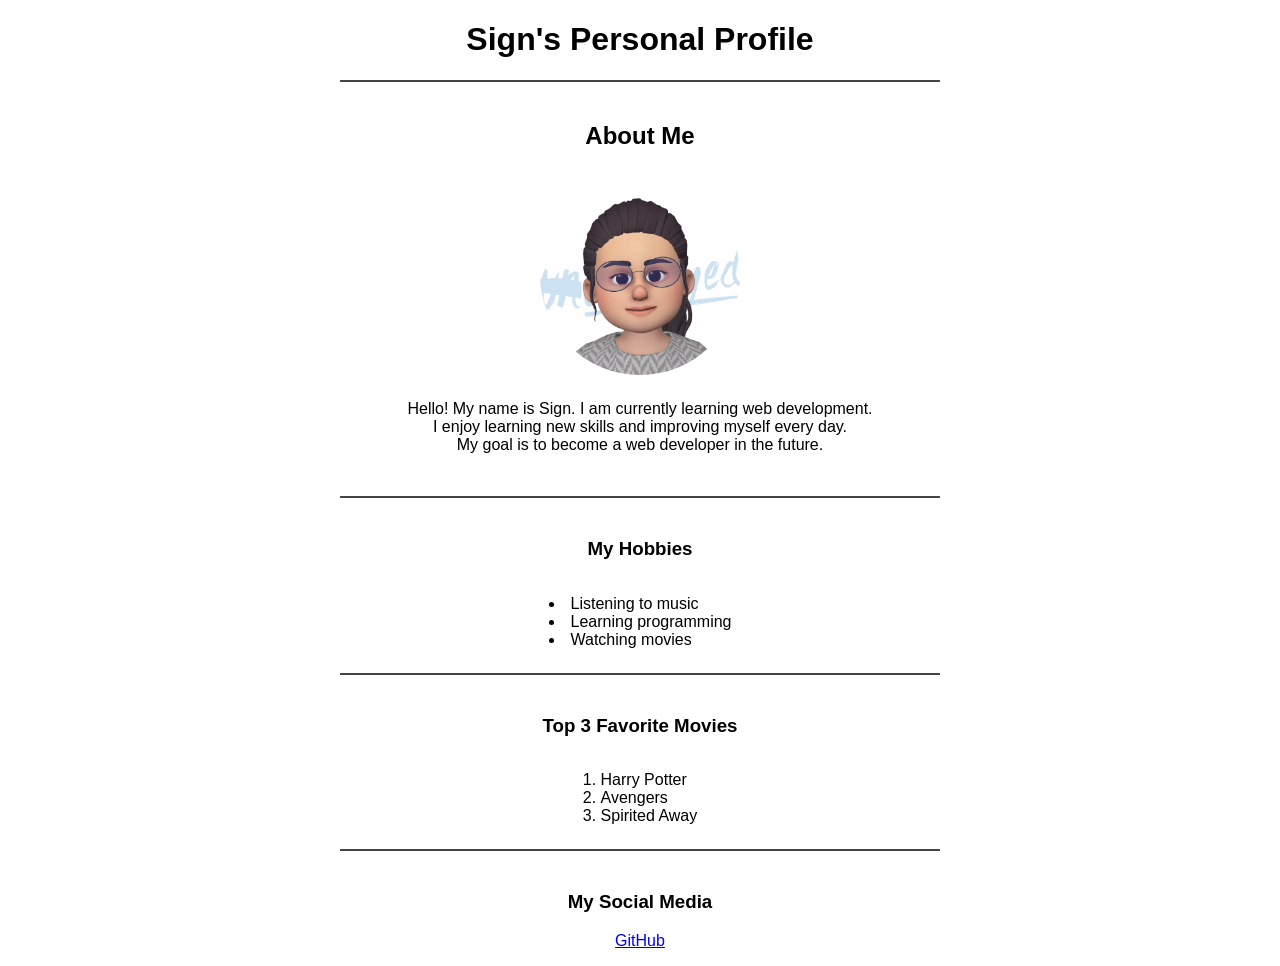
==== Html/index.html @ 76de0b57 "Add HTML personal profile project" ====
<!DOCTYPE html>
<html lang="en">
<head>
  <meta charset="UTF-8">
  <meta name="viewport" content="width=device-width, initial-scale=1.0">
  <title>My Personal Profile</title>
  <link rel="stylesheet" href="../css/style.css">
</head>

<body>
  <h1>Sign's Personal Profile</h1>
  <hr>
  <h2>About Me</h2>
<img src="images/Profile-image.png" 
     alt="Sign's profile picture" width="200"
     title="Sign's profile picture">
<p>
Hello! My name is Sign. I am currently learning web development.<br>
I enjoy learning new skills and improving myself every day.<br>
My goal is to become a web developer in the future.
</p>
<br>
<hr>
<h3>My Hobbies</h3>
<ul>
  <li>Listening to music</li>
  <li>Learning programming</li>
  <li>Watching movies</li>
</ul>
<br>
<hr>
<h3>Top 3 Favorite Movies</h3>
<ol>
  <li>Harry Potter</li>
  <li>Avengers</li>
  <li>Spirited Away</li>
</ol>
<br>
<hr>
<h3>My Social Media</h3>
<p>
<a href="https://github.com/Wathisa" target="_blank">GitHub</a>
<br>
</p>
</body>
</html>
---- css/style.css ----
body {
      text-align: center;
      width: 600px;
      margin: auto;
      font-family: Arial, Helvetica, sans-serif;
    }
    img {
      border-radius: 50%;
      border: 5px solid white;
    }
    ul,ol {
      list-style-position: inside;
      padding: 0;
      display: inline-block;
      text-align: left;
    }
    h2, h3 {
      margin-top: 40px;
    }
    hr {
      border: 1px solid #444;
    }
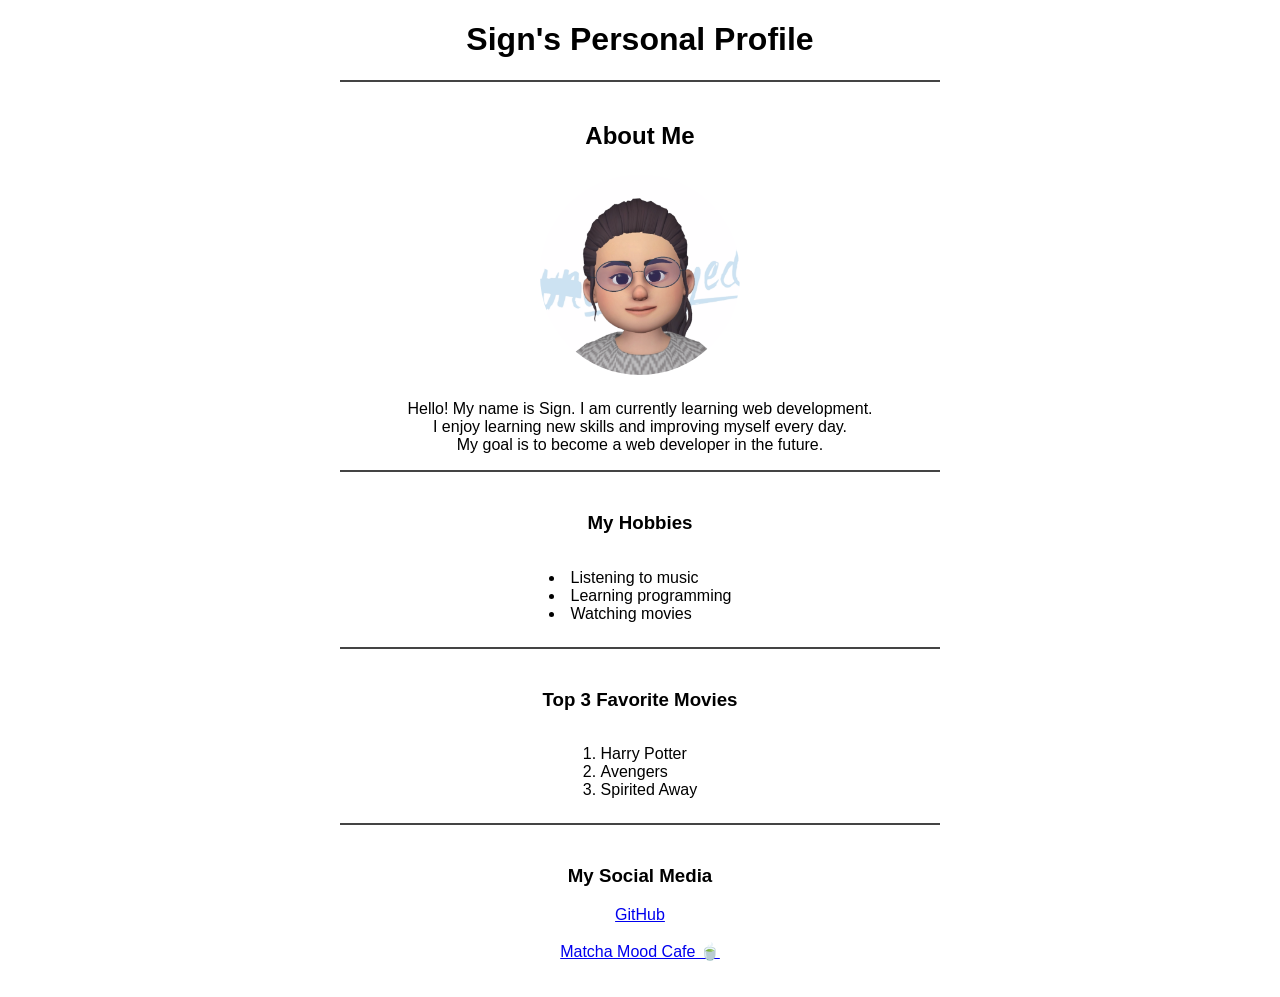
==== commit 879084aa: "add business page" ====
--- a/Html/index.html
+++ b/Html/index.html
@@ -14,33 +14,41 @@
 <img src="images/Profile-image.png" 
      alt="Sign's profile picture" width="200"
      title="Sign's profile picture">
+
 <p>
 Hello! My name is Sign. I am currently learning web development.<br>
 I enjoy learning new skills and improving myself every day.<br>
 My goal is to become a web developer in the future.
 </p>
-<br>
+
 <hr>
+
 <h3>My Hobbies</h3>
+
 <ul>
   <li>Listening to music</li>
   <li>Learning programming</li>
   <li>Watching movies</li>
 </ul>
-<br>
+
 <hr>
+
 <h3>Top 3 Favorite Movies</h3>
+
 <ol>
   <li>Harry Potter</li>
   <li>Avengers</li>
   <li>Spirited Away</li>
 </ol>
-<br>
+
 <hr>
+
 <h3>My Social Media</h3>
-<p>
+
 <a href="https://github.com/Wathisa" target="_blank">GitHub</a>
-<br>
-</p>
+<br><br>
+<a href="business.html" target="_blank">Matcha Mood Cafe 🍵</a>
+
+<br><br><br>
 </body>
 </html>
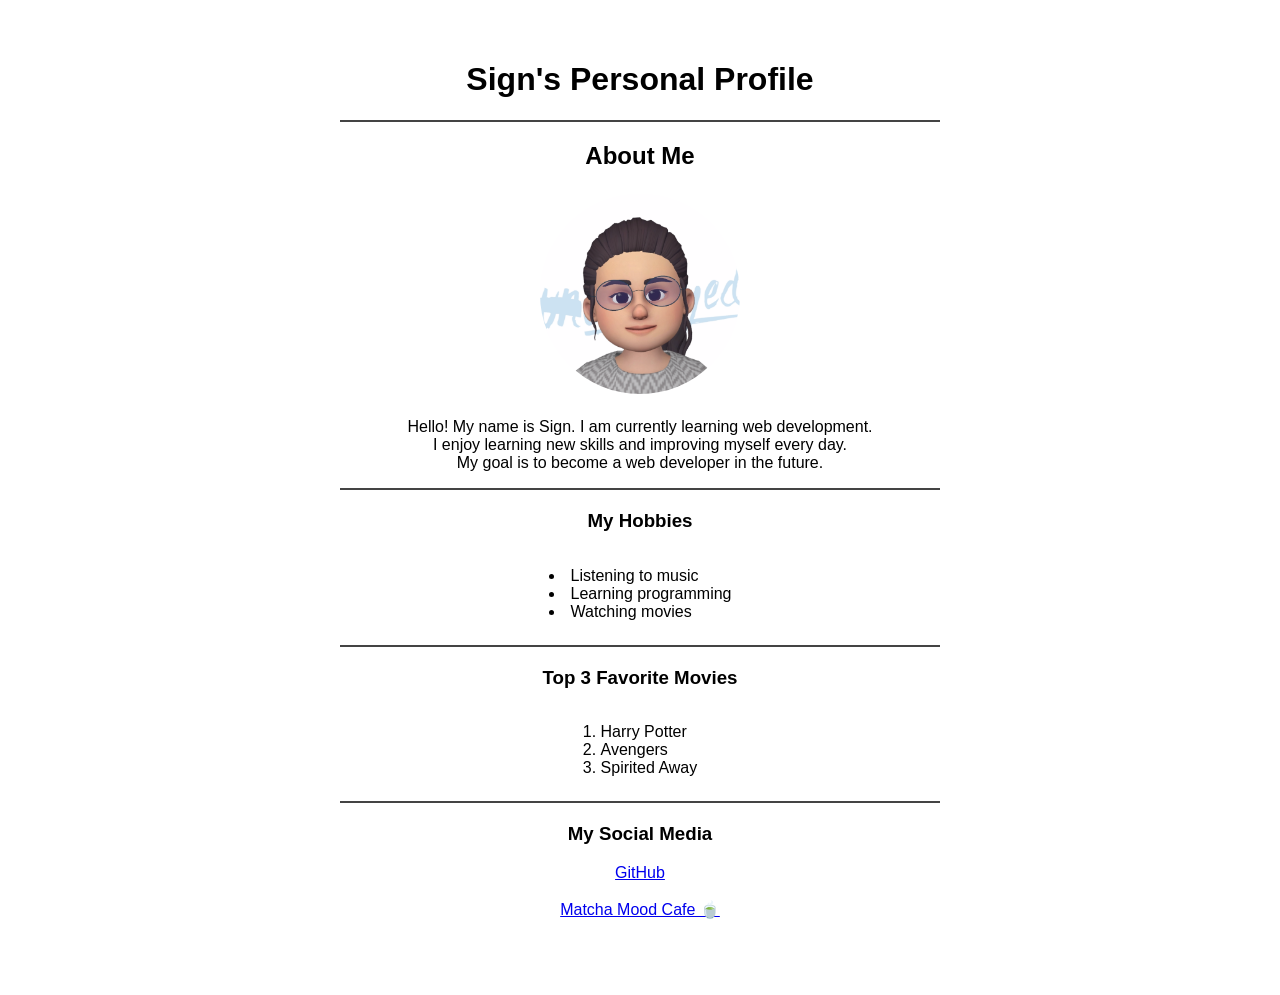
==== commit 49fdd6ba: "added picture and css" ====
--- a/Html/index.html
+++ b/Html/index.html
@@ -7,13 +7,15 @@
   <link rel="stylesheet" href="../css/style.css">
 </head>
 
-<body>
+<body class="index-page">
+<div class="container">
   <h1>Sign's Personal Profile</h1>
   <hr>
   <h2>About Me</h2>
 <img src="images/Profile-image.png" 
      alt="Sign's profile picture" width="200"
-     title="Sign's profile picture">
+     title="Sign's profile picture"
+     class="profile-img">
 
 <p>
 Hello! My name is Sign. I am currently learning web development.<br>
@@ -50,5 +52,6 @@
 <a href="business.html" target="_blank">Matcha Mood Cafe 🍵</a>
 
 <br><br><br>
+</div>
 </body>
 </html>
--- a/css/style.css
+++ b/css/style.css
@@ -1,12 +1,11 @@
 body {
       text-align: center;
-      width: 600px;
-      margin: auto;
+      margin: 0;
       font-family: Arial, Helvetica, sans-serif;
     }
-    img {
+    .profile-img {
       border-radius: 50%;
-      border: 5px solid white;
+      border: 4px solid white;
     }
     ul,ol {
       list-style-position: inside;
@@ -15,8 +14,35 @@
       text-align: left;
     }
     h2, h3 {
-      margin-top: 40px;
+      margin-top: 20px;
+    }
+    .index-page {
+      padding: 40px 0;
     }
     hr {
       border: 1px solid #444;
+    }
+    .cafe-page {
+      background-color: #2d3b2c;
+      padding: 40px 0;
+    }
+    .cafe-page h1 {
+      color: hwb(125 32% 55%);
+    }
+    .container {
+      width: 600px;
+      margin: auto;
+    }
+    .cafe-hero {
+      width: 400px;
+      border-radius: 10px;
+    }
+    .menu-gallery {
+      display: flex;
+      justify-content: center;
+      gap: 20px;
+    }
+    .menu-gallery img {
+     width: 150px;
+      border-radius: 10px;
     }
